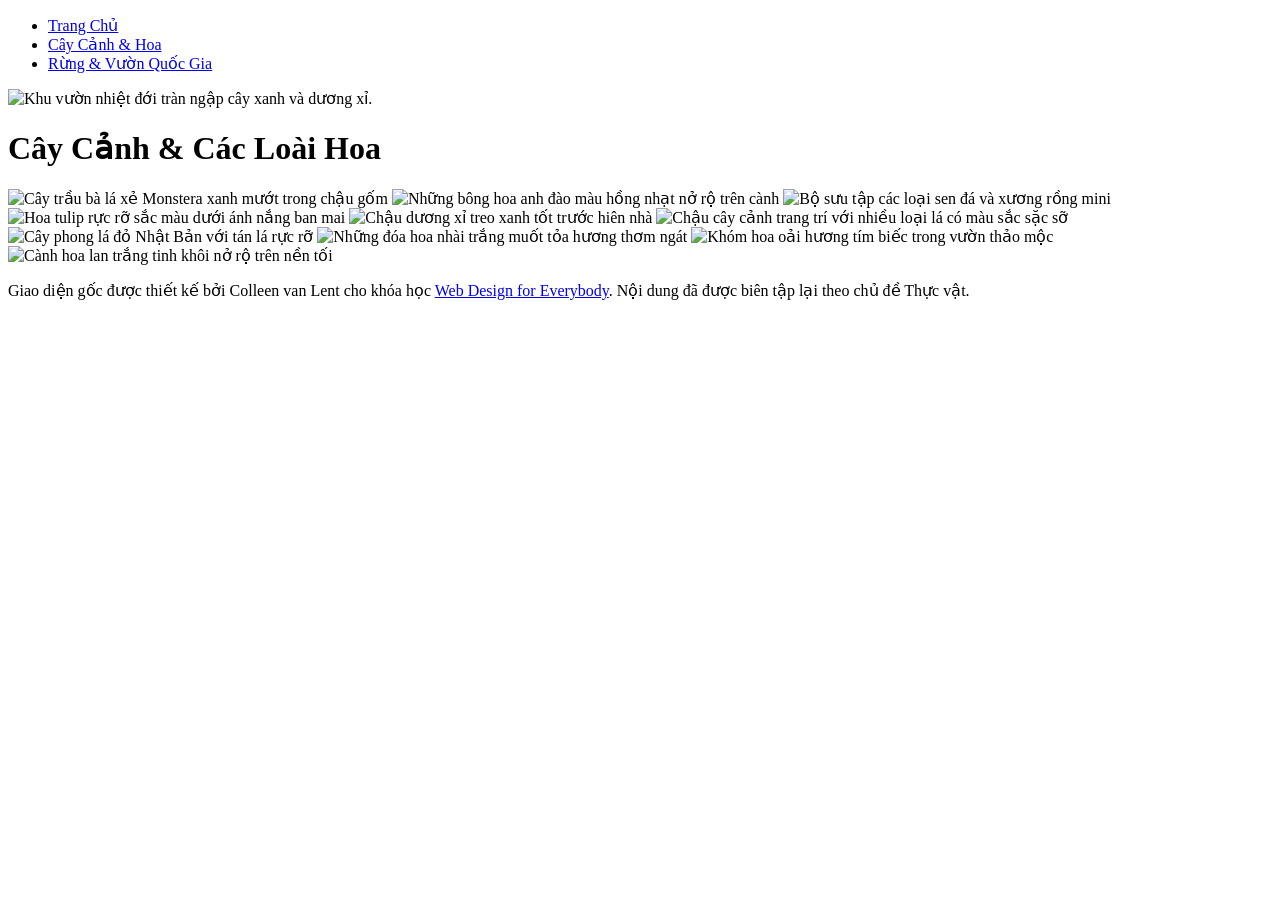
==== neighborhood.html @ 23a99e37 "Create neighborhood.html" ====
<!DOCTYPE html>
<html lang="vi">

<head>
  <meta charset="utf-8">
  <meta name="viewport" content="width=device-width">
  <title>Cây Cảnh & Hoa</title>
  <link rel="stylesheet" href="css/style.css">
</head>

<body>
  <header>
    <nav>
      <ul>
        <li><a href="index.html">Trang Chủ</a></li>
        <li><a href="neighborhood.html">Cây Cảnh & Hoa</a></li>
        <li><a href="parks.html">Rừng & Vườn Quốc Gia</a></li>
      </ul>
    </nav>
    <img src="images/botanical_garden.jpg" width="200" alt="Khu vườn nhiệt đới tràn ngập cây xanh và dương xỉ.">
    <h1>Cây Cảnh & Các Loài Hoa</h1>
  </header>
  
  <main>
    <div>
      <img src="images/monstera.png" alt="Cây trầu bà lá xẻ Monstera xanh mướt trong chậu gốm" width="100">
      <img src="images/pink_blossoms.png" alt="Những bông hoa anh đào màu hồng nhạt nở rộ trên cành" width="100">
      <img src="images/succulents.png" alt="Bộ sưu tập các loại sen đá và xương rồng mini" width="100">
      <img src="images/tulip_tree.png" alt="Hoa tulip rực rỡ sắc màu dưới ánh nắng ban mai" width="100">
      <img src="images/hanging_fern.png" alt="Chậu dương xỉ treo xanh tốt trước hiên nhà" width="100">
      <img src="images/potted_plants.png" alt="Chậu cây cảnh trang trí với nhiều loại lá có màu sắc sặc sỡ" width="100">
      <img src="images/red_maple.png" alt="Cây phong lá đỏ Nhật Bản với tán lá rực rỡ" width="100">
      <img src="images/white_jasmine.png" alt="Những đóa hoa nhài trắng muốt tỏa hương thơm ngát" width="100">
      <img src="images/lavender.png" alt="Khóm hoa oải hương tím biếc trong vườn thảo mộc" width="100">
      <img src="images/orchid.png" alt="Cành hoa lan trắng tinh khôi nở rộ trên nền tối" width="100">
    </div>
  </main>
  
  <footer>
    <p>Giao diện gốc được thiết kế bởi Colleen van Lent cho khóa học <a href="https://www.coursera.org/specializations/web-design">Web Design for Everybody</a>. Nội dung đã được biên tập lại theo chủ đề Thực vật.</p>
  </footer>
</body>

</html>
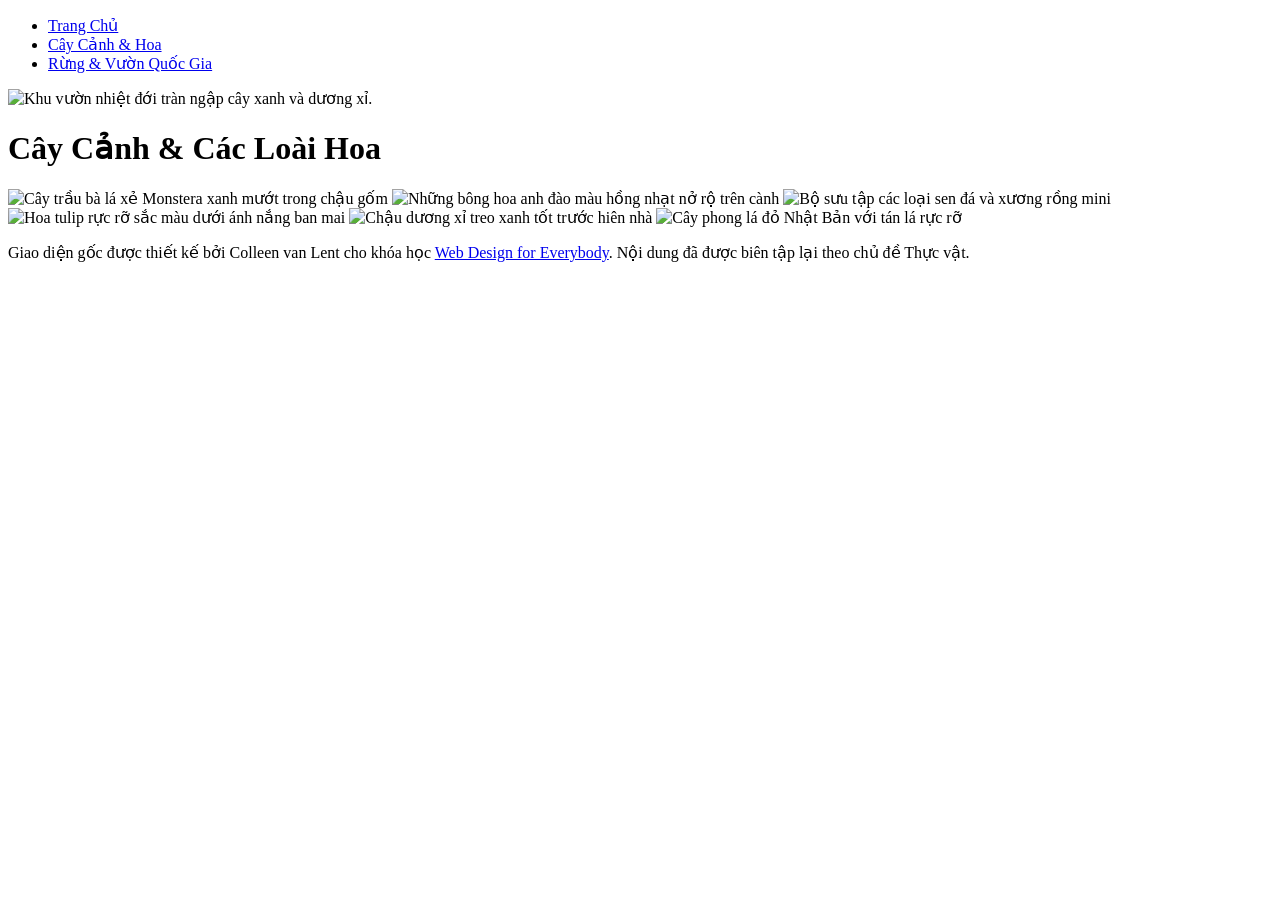
==== commit 53c10c7c: "Update neighborhood.html" ====
--- a/neighborhood.html
+++ b/neighborhood.html
@@ -28,11 +28,7 @@
       <img src="images/succulents.png" alt="Bộ sưu tập các loại sen đá và xương rồng mini" width="100">
       <img src="images/tulip_tree.png" alt="Hoa tulip rực rỡ sắc màu dưới ánh nắng ban mai" width="100">
       <img src="images/hanging_fern.png" alt="Chậu dương xỉ treo xanh tốt trước hiên nhà" width="100">
-      <img src="images/potted_plants.png" alt="Chậu cây cảnh trang trí với nhiều loại lá có màu sắc sặc sỡ" width="100">
       <img src="images/red_maple.png" alt="Cây phong lá đỏ Nhật Bản với tán lá rực rỡ" width="100">
-      <img src="images/white_jasmine.png" alt="Những đóa hoa nhài trắng muốt tỏa hương thơm ngát" width="100">
-      <img src="images/lavender.png" alt="Khóm hoa oải hương tím biếc trong vườn thảo mộc" width="100">
-      <img src="images/orchid.png" alt="Cành hoa lan trắng tinh khôi nở rộ trên nền tối" width="100">
     </div>
   </main>
   
